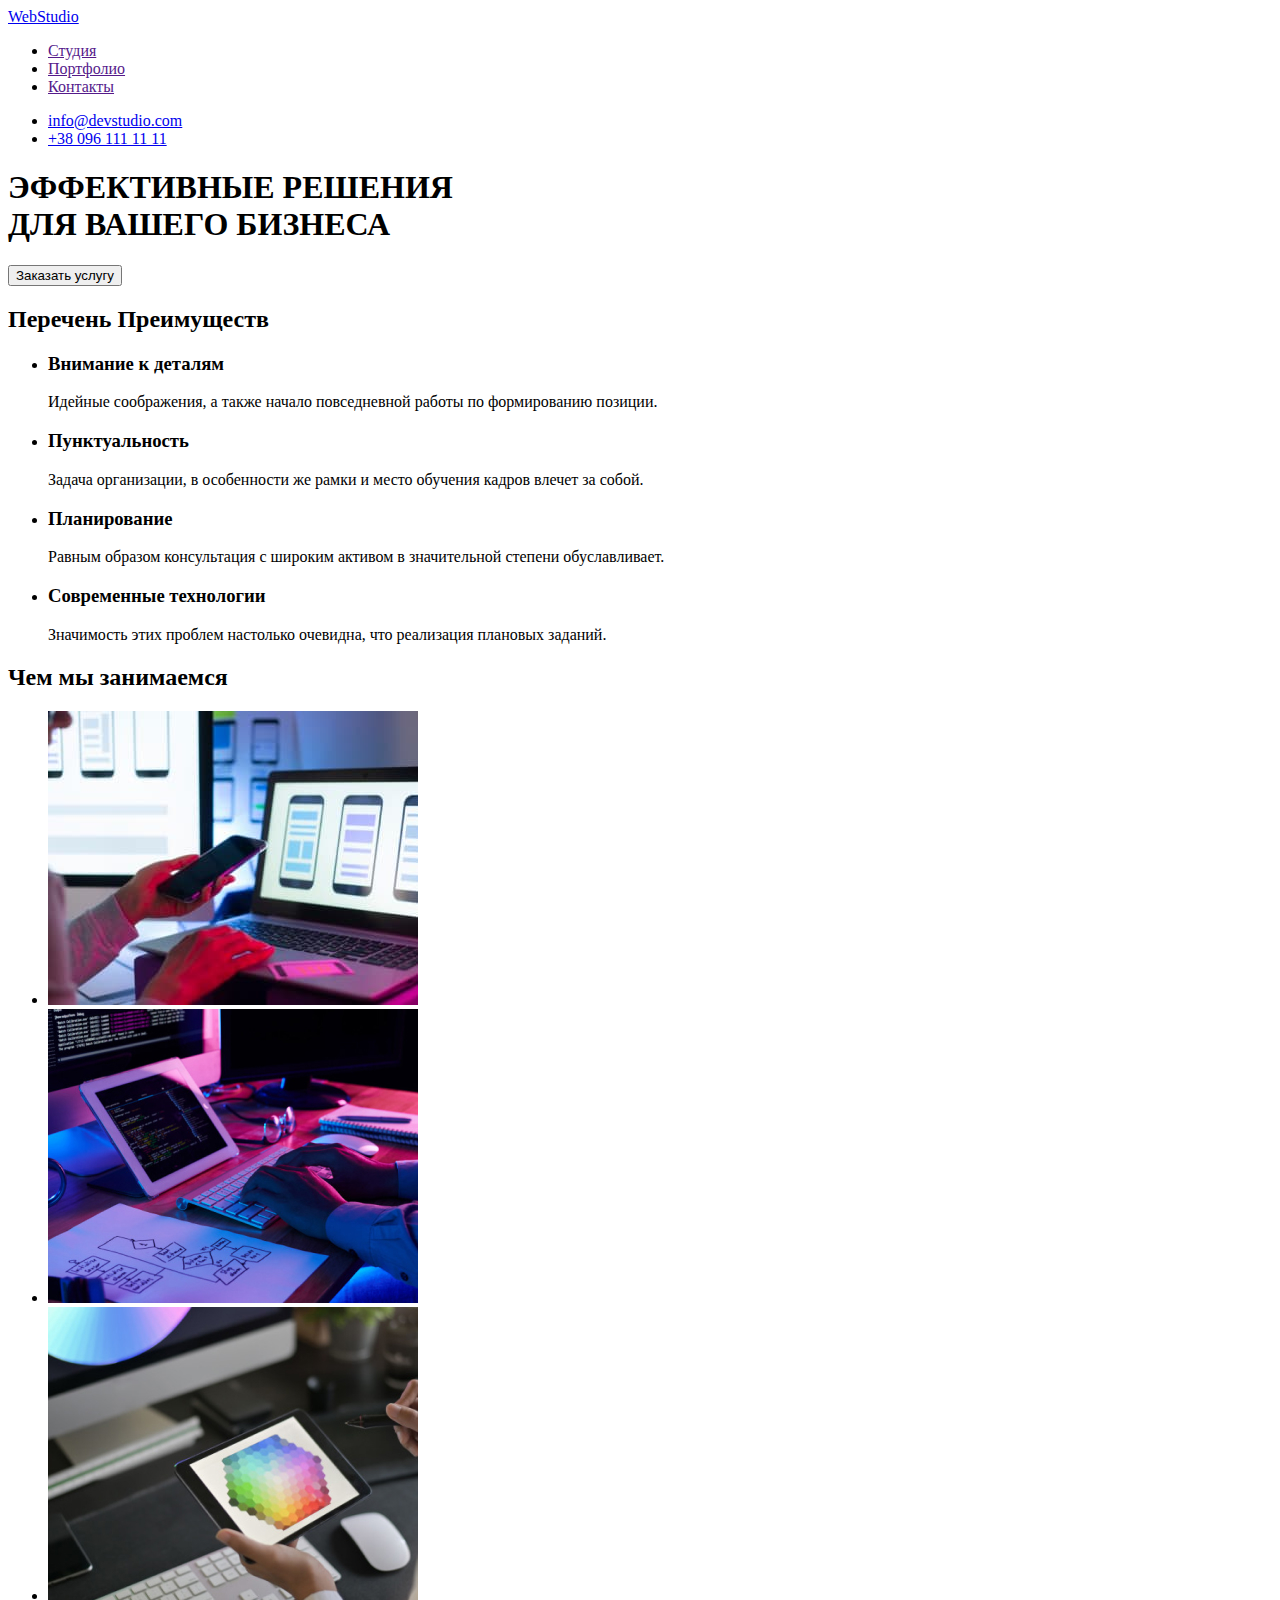
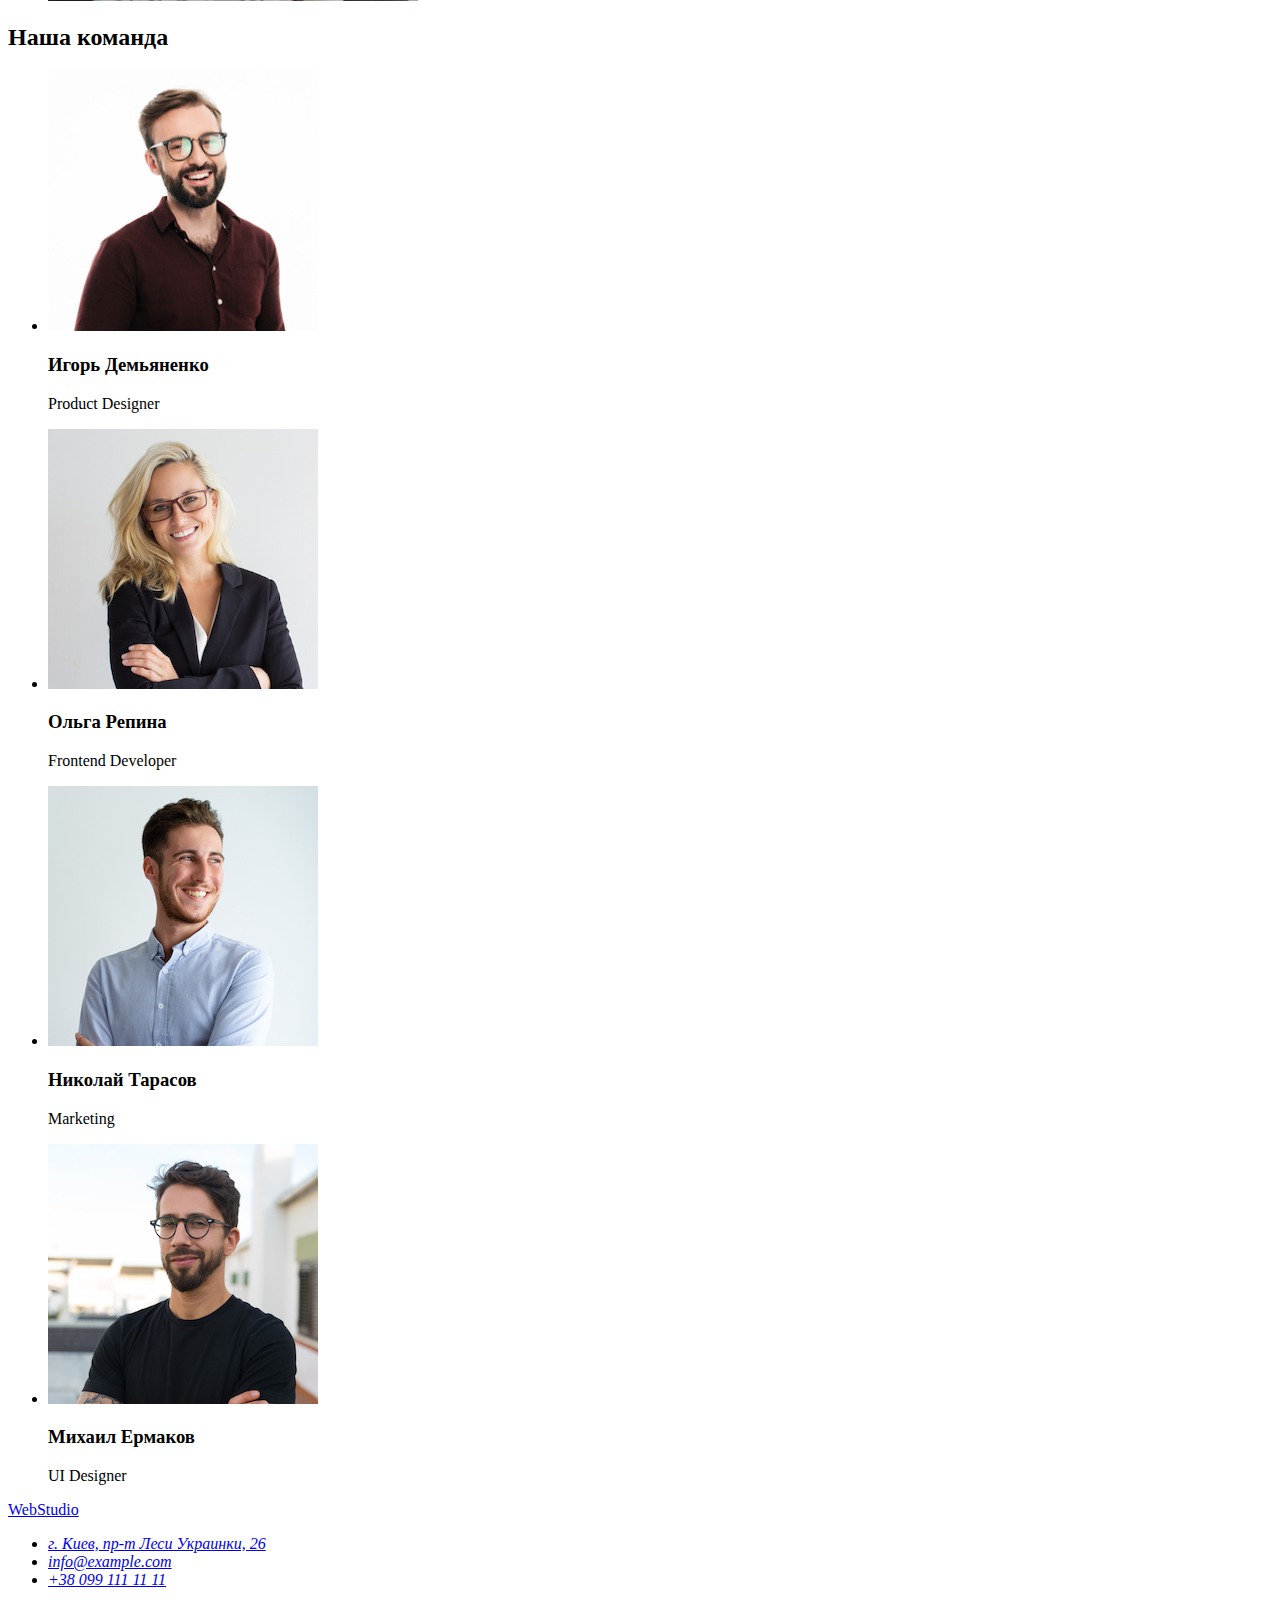
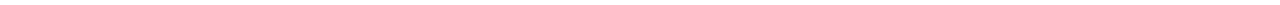
==== index.html @ 92d3eced "Initial commit" ====
<!DOCTYPE html>
<html lang="ru">
  <head>
    <meta charset="UTF-8" />
    <meta http-equiv="X-UA-Compatible" content="IE=edge" />
    <meta name="viewport" content="width=device-width, initial-scale=1.0" />
    <title>WebStudio</title>
  </head>
  <body>
    <!--Шапка-->
    <header>
      <nav>
        <a href="./index.html">WebStudio</a>
        <ul>
          <li><a href="">Студия</a></li>
          <li><a href="">Портфолио</a></li>
          <li><a href="">Контакты</a></li>
        </ul>
      </nav>
      <ul>
        <li><a href="mailto:info@devstudio.com">info@devstudio.com</a></li>
        <li><a href="tel:+380961111111">+38 096 111 11 11</a></li>
      </ul>
    </header>
    <!--Основа-->
    <main>
      <!--Основная часть-->
      <section>
        <h1>
          ЭФФЕКТИВНЫЕ РЕШЕНИЯ <br />
          ДЛЯ ВАШЕГО БИЗНЕСА
        </h1>
        <button type="button">Заказать услугу</button>
      </section>
      <!--Качества-->
      <section>
        <h2>Перечень Преимуществ</h2>
        <ul>
          <li>
            <h3>Внимание к деталям</h3>
            <p>Идейные соображения, а также начало повседневной работы по формированию позиции.</p>
          </li>
          <li>
            <h3>Пунктуальность</h3>
            <p>
              Задача организации, в особенности же рамки и место обучения кадров влечет за собой.
            </p>
          </li>
          <li>
            <h3>Планирование</h3>
            <p>
              Равным образом консультация с широким активом в значительной степени обуславливает.
            </p>
          </li>
          <li>
            <h3>Современные технологии</h3>
            <p>Значимость этих проблем настолько очевидна, что реализация плановых заданий.</p>
          </li>
        </ul>
      </section>
      <!--Картинки-->
      <section>
        <h2>Чем мы занимаемся</h2>
        <ul>
          <li>
            <img src="./images/logo1.jpg" alt="Набор текста на клавиатуре" width="370" />
          </li>
          <li>
            <img src="./images/logo2.jpg" alt="Работа за компьютером" width="370" />
          </li>
          <li>
            <img src="./images/logo3.jpg" alt="Работа за планшетом" width="370" />
          </li>
        </ul>
      </section>
      <!--Состав команды-->
      <section>
        <h2>Наша команда</h2>
        <ul>
          <li>
            <img src="./images/photo1.jpg" alt="сотрудник1" width="270" />
            <h3>Игорь Демьяненко</h3>
            <p>Product Designer</p>
          </li>
          <li>
            <img src="./images/photo2.jpg" alt="сотрудник2" width="270" />
            <h3>Ольга Репина</h3>
            <p>Frontend Developer</p>
          </li>
          <li>
            <img src="./images/photo3.jpg" alt="сотрудник3" width="270" />
            <h3>Николай Тарасов</h3>
            <p>Marketing</p>
          </li>
          <li>
            <img src="./images/photo4.jpg" alt="сотрудник4" width="270" />
            <h3>Михаил Ермаков</h3>
            <p>UI Designer</p>
          </li>
        </ul>
      </section>
    </main>
    <!--Футер-->
    <footer>
      <a href="./index.html">WebStudio</a>
      <address>
        <ul>
          <li>
            <a href="https://bit.ly/3pXMvUd" target="_blank" rel="noopener noreferrer"
              >г. Киев, пр-т Леси Украинки, 26</a
            >
          </li>
          <li><a href="mailto:info@example.com">info@example.com</a></li>
          <li>
            <a href="tel:+380991111111">+38 099 111 11 11</a>
          </li>
        </ul>
      </address>
    </footer>
  </body>
</html>
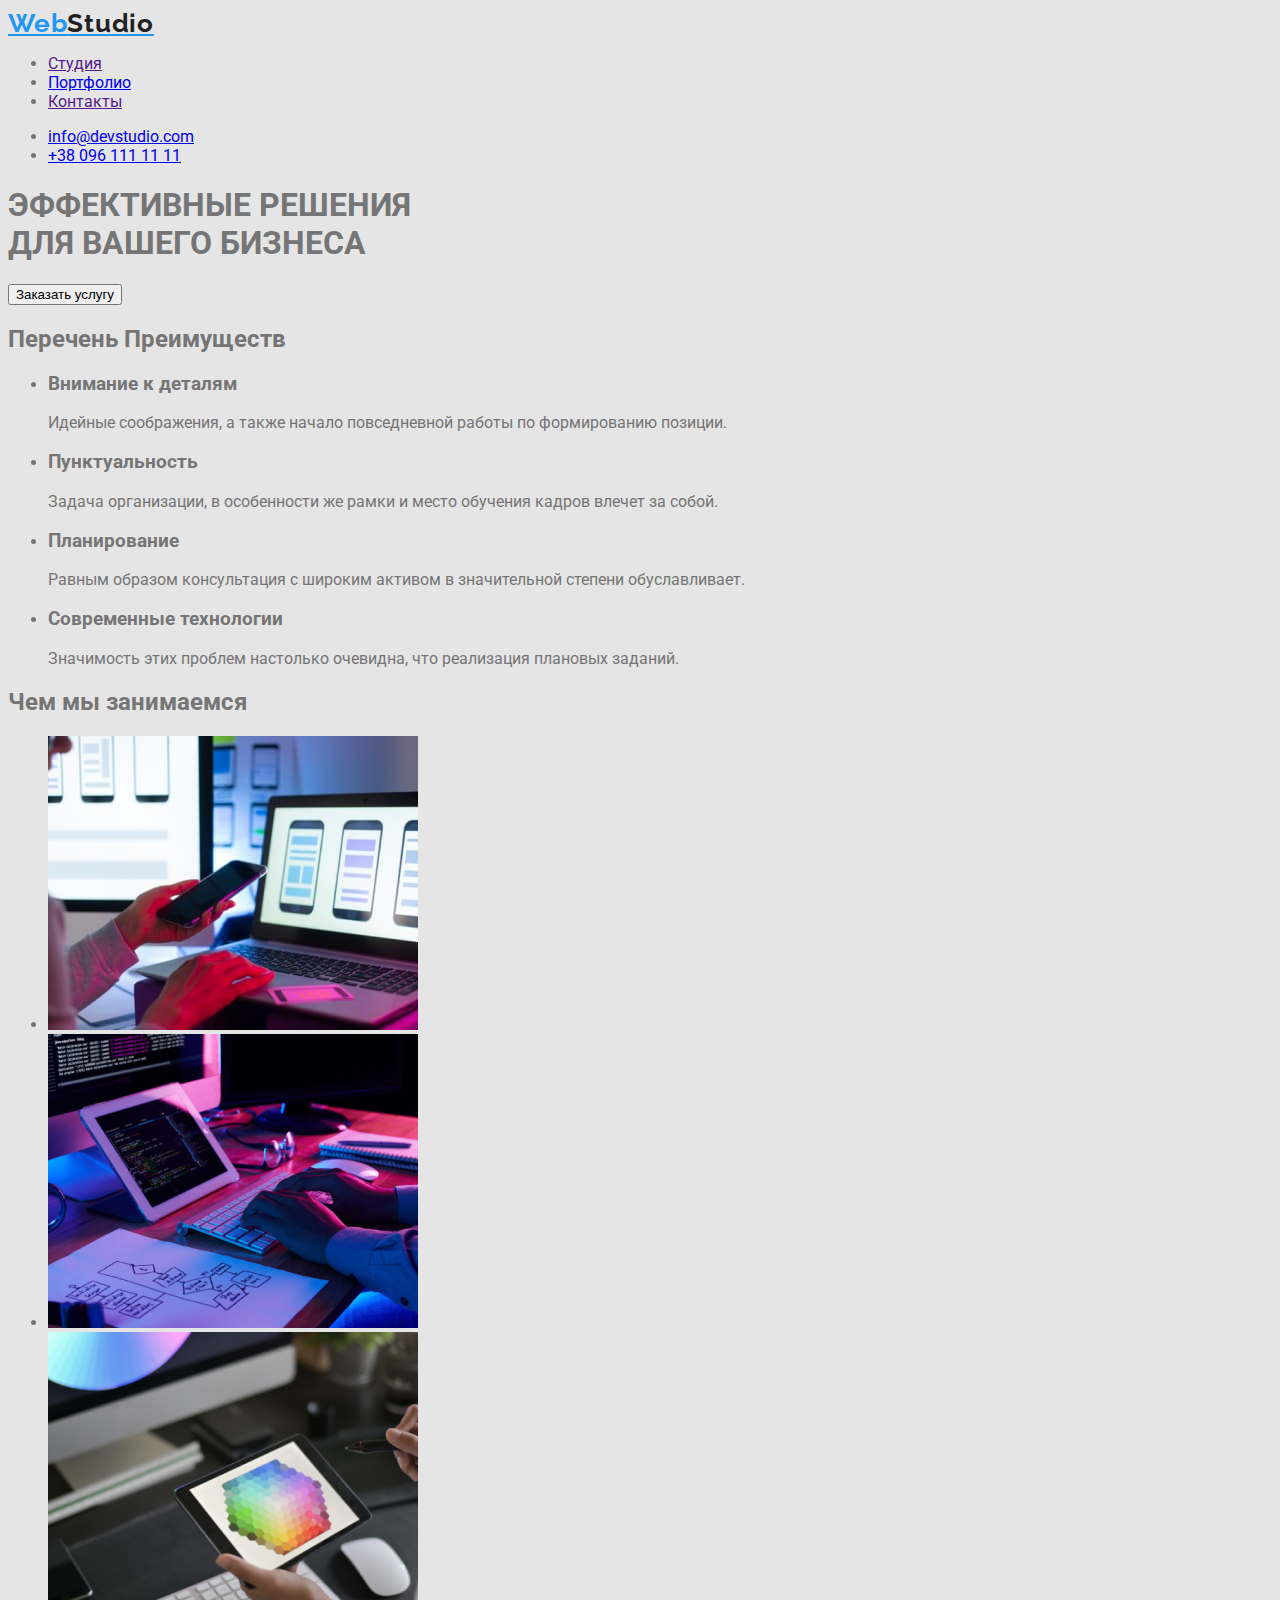
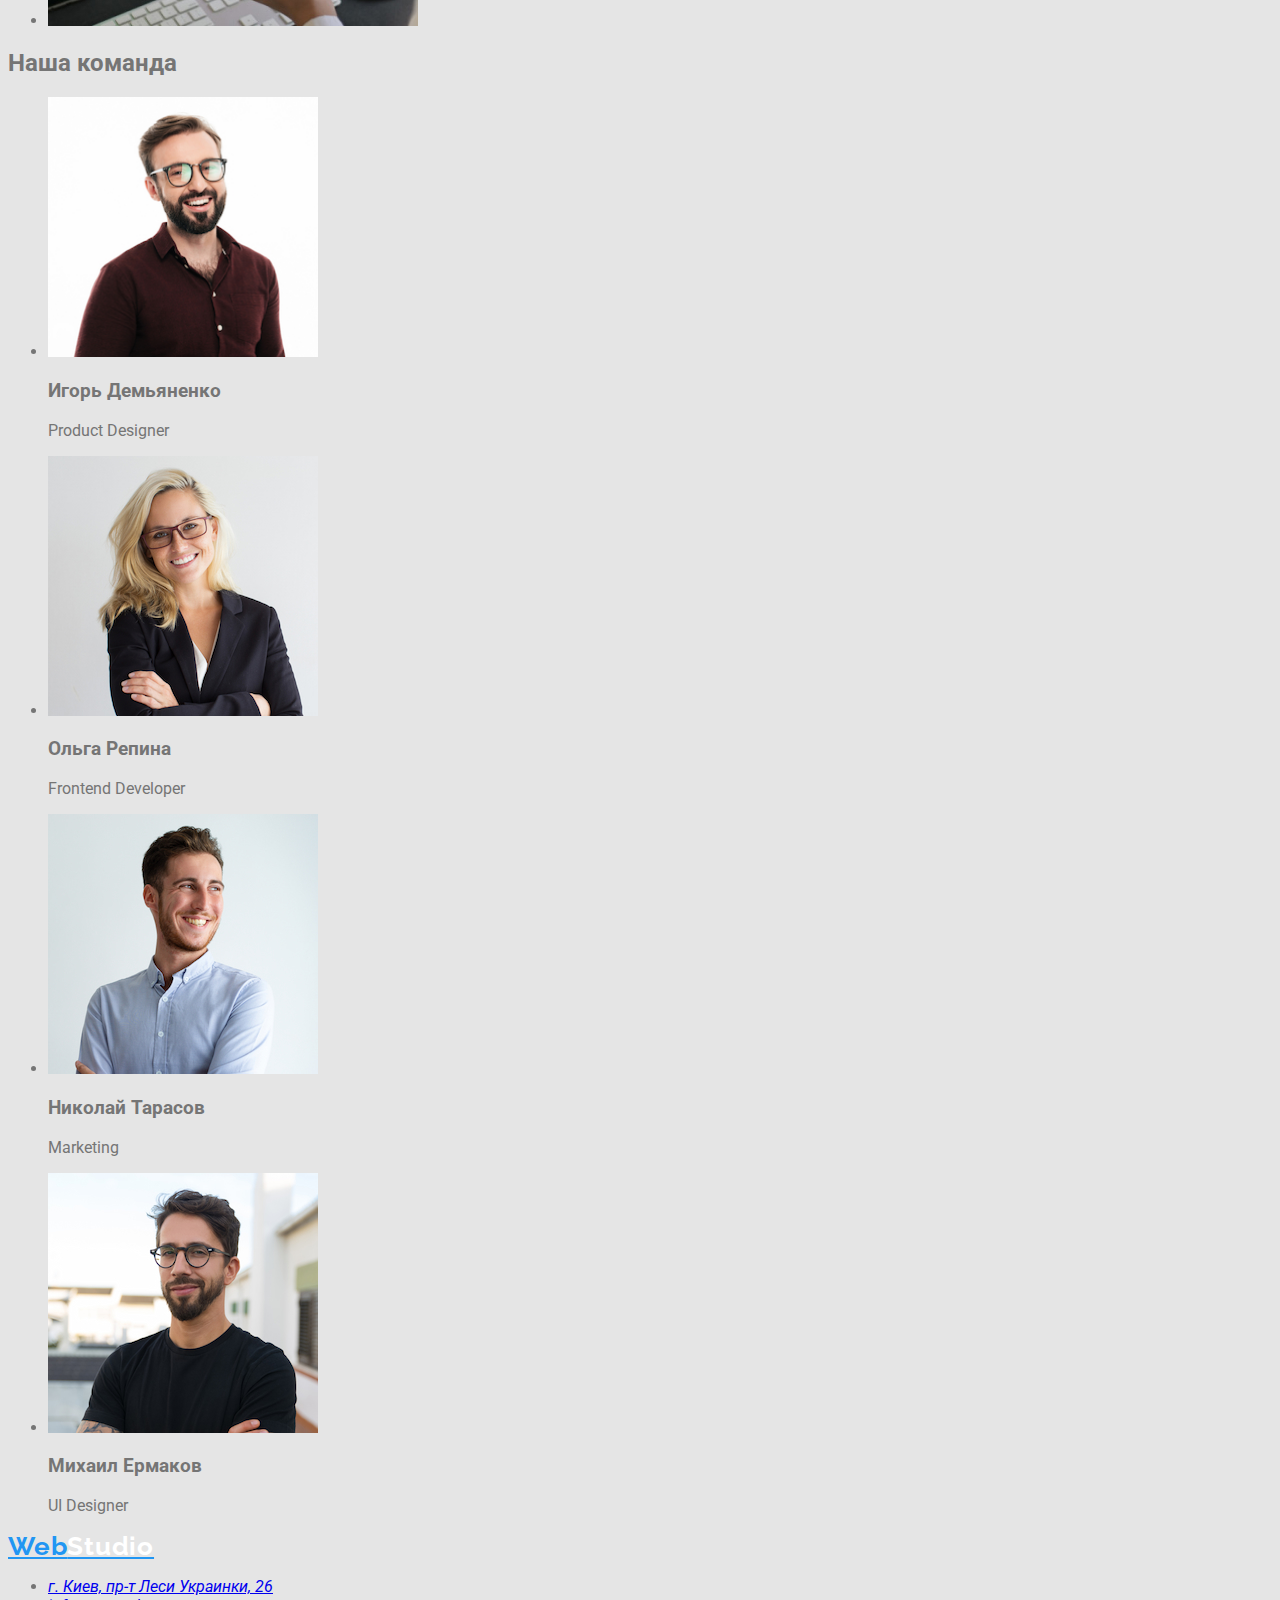
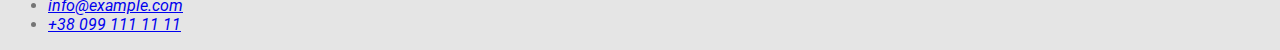
==== commit d560e4e9: "started adding styles" ====
--- a/index.html
+++ b/index.html
@@ -5,19 +5,24 @@
     <meta http-equiv="X-UA-Compatible" content="IE=edge" />
     <meta name="viewport" content="width=device-width, initial-scale=1.0" />
     <title>WebStudio</title>
+    <link
+      href="https://fonts.googleapis.com/css2?family=Raleway:wght@700&family=Roboto:wght@400;500;700;900&display=swap"
+      rel="stylesheet"
+    />
+    <link rel="stylesheet" href="./css/styles.css" />
   </head>
   <body>
     <!--Шапка-->
-    <header>
+    <header class="page-header">
       <nav>
-        <a href="./index.html">WebStudio</a>
-        <ul>
-          <li><a href="">Студия</a></li>
-          <li><a href="">Портфолио</a></li>
-          <li><a href="">Контакты</a></li>
+        <a href="./index.html" class="logo">Web<span class="studio-header">Studio</span></a>
+        <ul class="site-nav list">
+          <li><a href="" class="link">Студия</a></li>
+          <li><a href="./portfolio.html" class="link">Портфолио</a></li>
+          <li><a href="" class="link">Контакты</a></li>
         </ul>
       </nav>
-      <ul>
+      <ul class="contacts">
         <li><a href="mailto:info@devstudio.com">info@devstudio.com</a></li>
         <li><a href="tel:+380961111111">+38 096 111 11 11</a></li>
       </ul>
@@ -102,7 +107,7 @@
     </main>
     <!--Футер-->
     <footer>
-      <a href="./index.html">WebStudio</a>
+      <a href="./index.html" class="logo">Web<span class="studio-footer">Studio</span></a>
       <address>
         <ul>
           <li>
--- a/css/styles.css
+++ b/css/styles.css
@@ -0,0 +1,34 @@
+body {
+  color: rgba(117, 117, 117, 1);
+  background-color: #e5e5e5;
+  font-family: Roboto, sans-serif;
+}
+
+.logo {
+  font-family: 'Raleway', sans-serif;
+  font-style: normal;
+  font-weight: 700;
+  font-size: 26px;
+  line-height: 1, 19;
+  letter-spacing: 0.03em;
+  color: #2196f3;
+}
+
+.studio-header {
+  color: #212121;
+}
+
+.studio-footer {
+  color: #ffffff;
+}
+
+/* Цвет основного текста  #212121; */
+/* Вторичный цвет rgba(117, 117, 117, 1) */
+/* Номер #757575; */
+/* Акцент #2196F3 */
+/* Белый цвет(хэдэр) #FFFFFF */
+
+/* Футер rgba(255, 255, 255, 0.6); Адресс rgba(255, 255, 255, 1) */
+/* Бэкграунд-темный  #2F303A; */
+/* Бэкграунд-светлый #E5E5E5 */
+/* Бэкграунд-светлый-2 #F5F4FA */
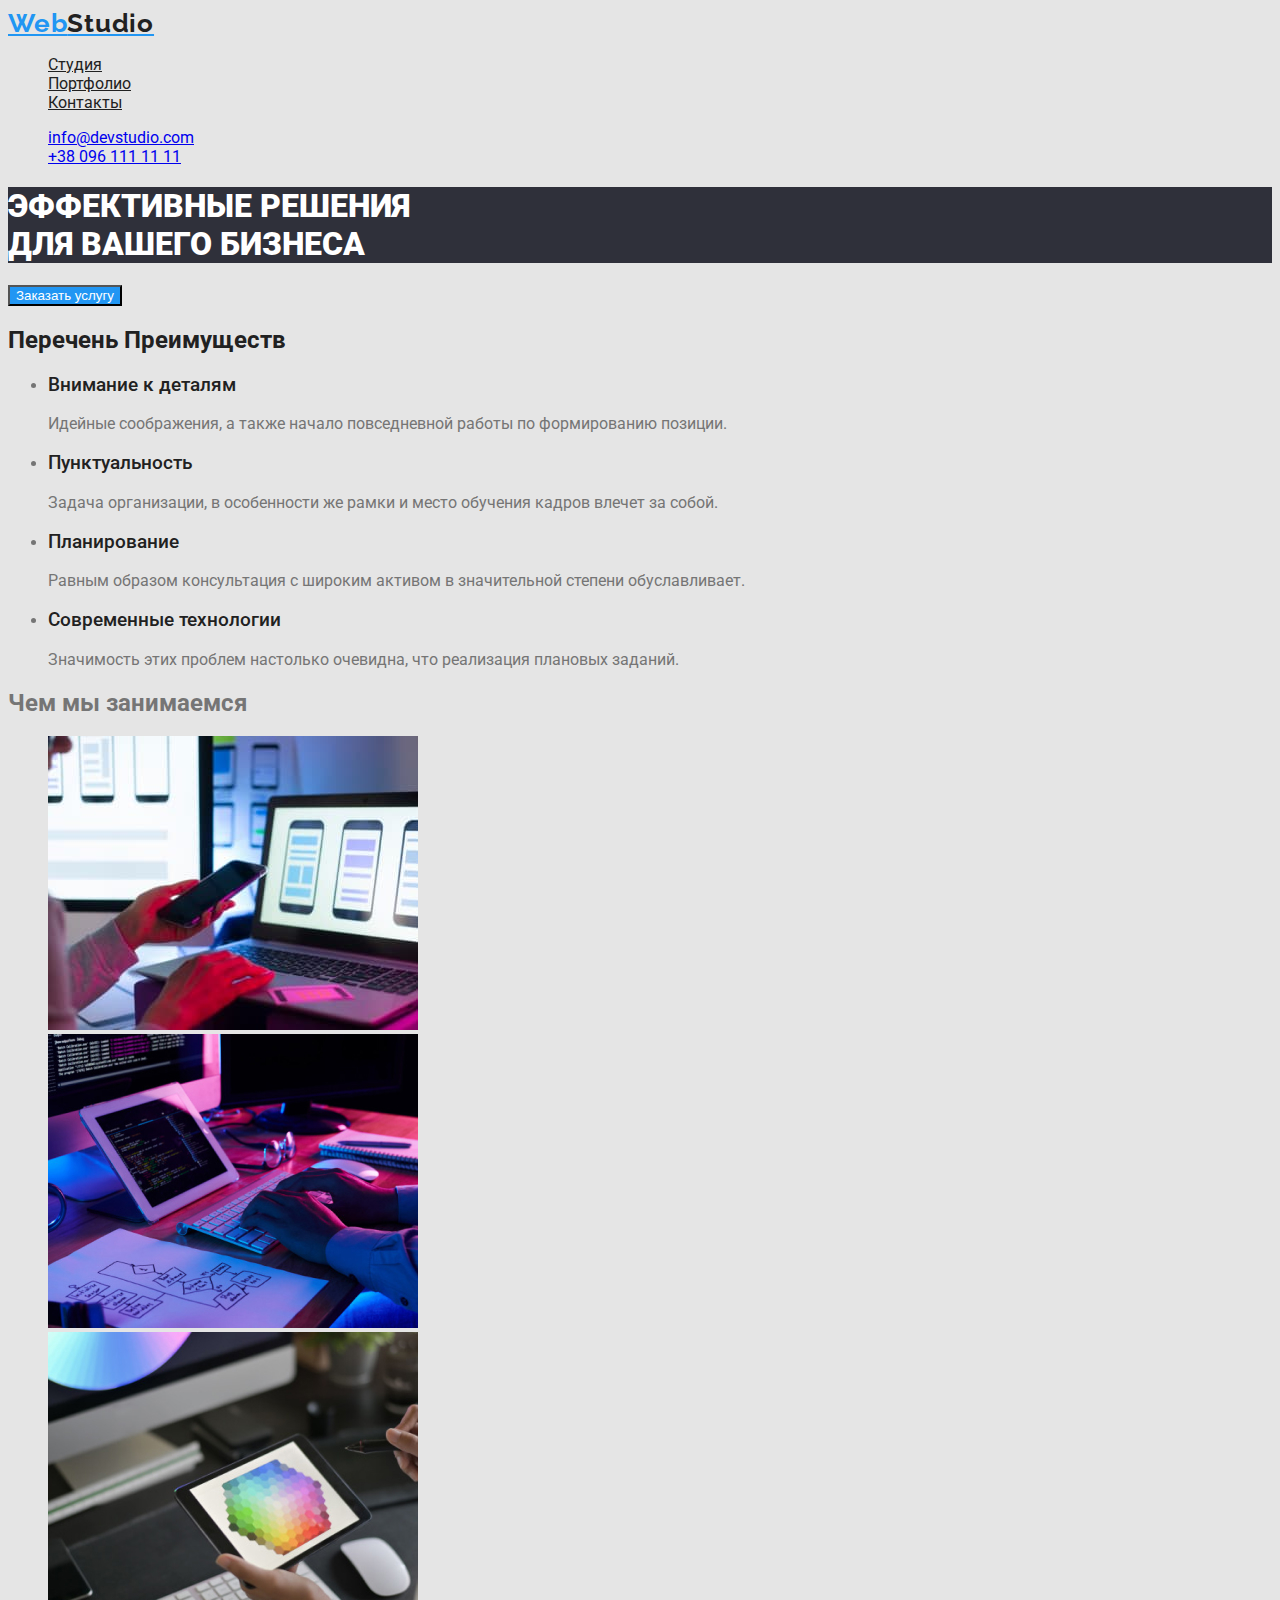
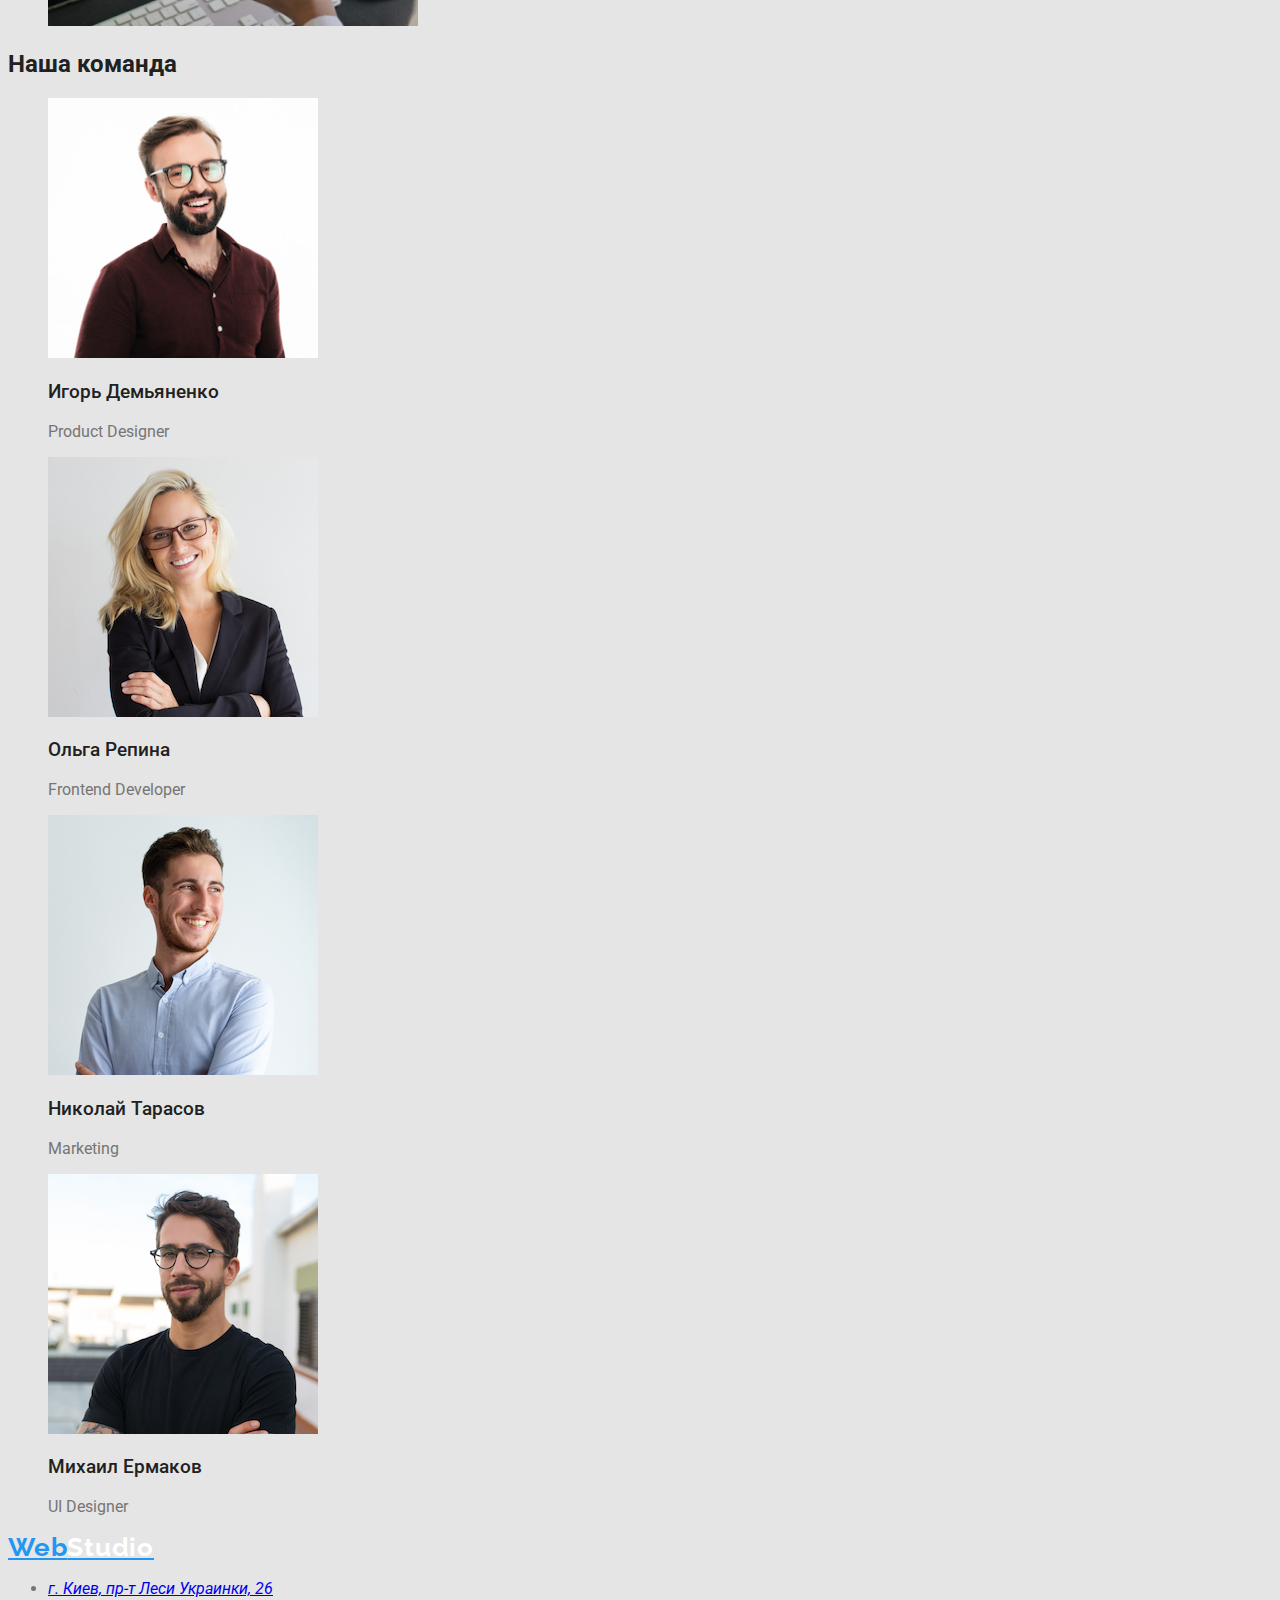
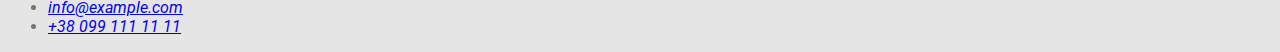
==== commit d4715775: "working on css (day2)" ====
--- a/index.html
+++ b/index.html
@@ -22,51 +22,51 @@
           <li><a href="" class="link">Контакты</a></li>
         </ul>
       </nav>
-      <ul class="contacts">
-        <li><a href="mailto:info@devstudio.com">info@devstudio.com</a></li>
-        <li><a href="tel:+380961111111">+38 096 111 11 11</a></li>
+      <ul class="contacts list">
+        <li><a href="mailto:info@devstudio.com" class="link">info@devstudio.com</a></li>
+        <li><a href="tel:+380961111111" class="link">+38 096 111 11 11</a></li>
       </ul>
     </header>
     <!--Основа-->
     <main>
       <!--Основная часть-->
-      <section>
-        <h1>
+      <section class="hero">
+        <h1 class="hero-title">
           ЭФФЕКТИВНЫЕ РЕШЕНИЯ <br />
           ДЛЯ ВАШЕГО БИЗНЕСА
         </h1>
-        <button type="button">Заказать услугу</button>
+        <button type="button" class="button">Заказать услугу</button>
       </section>
       <!--Качества-->
-      <section>
-        <h2>Перечень Преимуществ</h2>
-        <ul>
+      <section class="section">
+        <h2 class="section-title">Перечень Преимуществ</h2>
+        <ul class="features-list">
           <li>
-            <h3>Внимание к деталям</h3>
+            <h3 class="title">Внимание к деталям</h3>
             <p>Идейные соображения, а также начало повседневной работы по формированию позиции.</p>
           </li>
           <li>
-            <h3>Пунктуальность</h3>
+            <h3 class="title">Пунктуальность</h3>
             <p>
               Задача организации, в особенности же рамки и место обучения кадров влечет за собой.
             </p>
           </li>
           <li>
-            <h3>Планирование</h3>
+            <h3 class="title">Планирование</h3>
             <p>
               Равным образом консультация с широким активом в значительной степени обуславливает.
             </p>
           </li>
           <li>
-            <h3>Современные технологии</h3>
+            <h3 class="title">Современные технологии</h3>
             <p>Значимость этих проблем настолько очевидна, что реализация плановых заданий.</p>
           </li>
         </ul>
       </section>
       <!--Картинки-->
-      <section>
+      <section class="section">
         <h2>Чем мы занимаемся</h2>
-        <ul>
+        <ul class="list">
           <li>
             <img src="./images/logo1.jpg" alt="Набор текста на клавиатуре" width="370" />
           </li>
@@ -79,27 +79,27 @@
         </ul>
       </section>
       <!--Состав команды-->
-      <section>
-        <h2>Наша команда</h2>
-        <ul>
+      <section class="section">
+        <h2 class="section-title">Наша команда</h2>
+        <ul class="team-list">
           <li>
             <img src="./images/photo1.jpg" alt="сотрудник1" width="270" />
-            <h3>Игорь Демьяненко</h3>
+            <h3 class="title">Игорь Демьяненко</h3>
             <p>Product Designer</p>
           </li>
           <li>
             <img src="./images/photo2.jpg" alt="сотрудник2" width="270" />
-            <h3>Ольга Репина</h3>
+            <h3 class="title">Ольга Репина</h3>
             <p>Frontend Developer</p>
           </li>
           <li>
             <img src="./images/photo3.jpg" alt="сотрудник3" width="270" />
-            <h3>Николай Тарасов</h3>
+            <h3 class="title">Николай Тарасов</h3>
             <p>Marketing</p>
           </li>
           <li>
             <img src="./images/photo4.jpg" alt="сотрудник4" width="270" />
-            <h3>Михаил Ермаков</h3>
+            <h3 class="title">Михаил Ермаков</h3>
             <p>UI Designer</p>
           </li>
         </ul>
--- a/css/styles.css
+++ b/css/styles.css
@@ -1,34 +1,98 @@
+:root {
+  --hero-text-color: #ffffff;
+  --primary-text-color: rgba(117, 117, 117, 1);
+  --title-text-color: #212121;
+  --accent-color: #2196f3;
+  --second-bcg-color: #2f303a;
+}
+
 body {
-  color: rgba(117, 117, 117, 1);
+  color: var(--primary-text-color);
   background-color: #e5e5e5;
   font-family: Roboto, sans-serif;
 }
 
+.list,
+.team-list {
+  list-style: none;
+}
+
+h1 {
+  font-weight: 900;
+}
+
+h2 {
+  font-weight: 700;
+}
+
+h3 {
+  font-weight: 500;
+}
+
 .logo {
   font-family: 'Raleway', sans-serif;
-  font-style: normal;
   font-weight: 700;
   font-size: 26px;
-  line-height: 1, 19;
+  line-height: 1.19;
   letter-spacing: 0.03em;
-  color: #2196f3;
+  color: var(--accent-color);
 }
 
+/* Header */
 .studio-header {
-  color: #212121;
+  color: var(--title-text-color);
 }
 
-.studio-footer {
-  color: #ffffff;
+/* Site nav */
+.site-nav .link {
+  color: var(--title-text-color);
 }
 
-/* Цвет основного текста  #212121; */
-/* Вторичный цвет rgba(117, 117, 117, 1) */
-/* Номер #757575; */
-/* Акцент #2196F3 */
-/* Белый цвет(хэдэр) #FFFFFF */
+.site-nav .link:hover,
+.site-nav .link:focus {
+  color: var(--accent-color);
+}
 
-/* Футер rgba(255, 255, 255, 0.6); Адресс rgba(255, 255, 255, 1) */
-/* Бэкграунд-темный  #2F303A; */
-/* Бэкграунд-светлый #E5E5E5 */
-/* Бэкграунд-светлый-2 #F5F4FA */
+/* Hero */
+.hero-title {
+  color: var(--hero-text-color);
+  background-color: var(--second-bcg-color);
+}
+
+/* Features */
+.features-list .title,
+.title {
+  color: var(--title-text-color);
+}
+
+/* Section */
+.section-title {
+  color: var(--title-text-color);
+}
+
+.button {
+  color: var(--hero-text-color);
+  background-color: var(--accent-color);
+}
+
+/* Portfolio */
+.tech-title {
+  font-weight: 700;
+  font-size: 18px;
+  line-height: 36px;
+  letter-spacing: 2;
+  color: var(--title-text-color);
+}
+
+.tech-text {
+  font-weight: 400;
+  font-size: 16px;
+  line-height: 30px;
+  letter-spacing: 1.8;
+  color: var(--title-text-color);
+}
+
+/* Footer */
+.studio-footer {
+  color: var(--hero-text-color);
+}
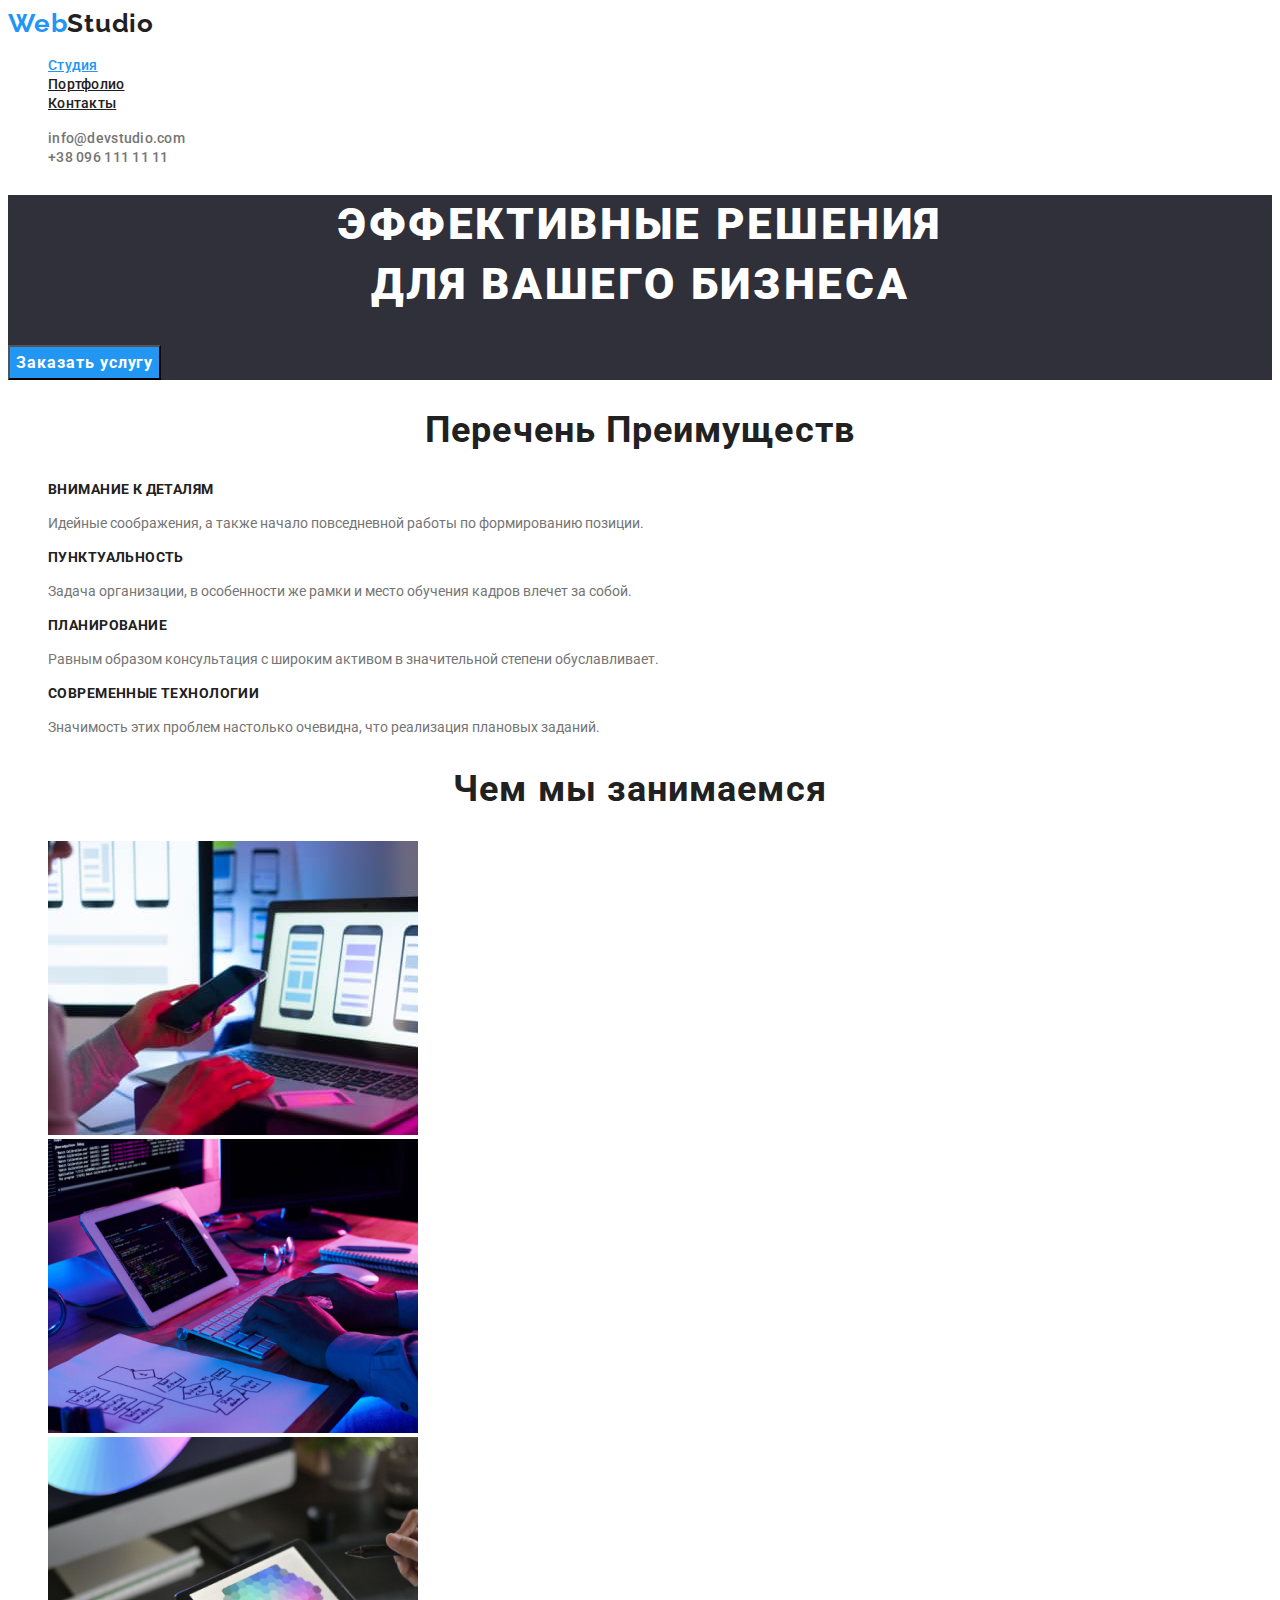
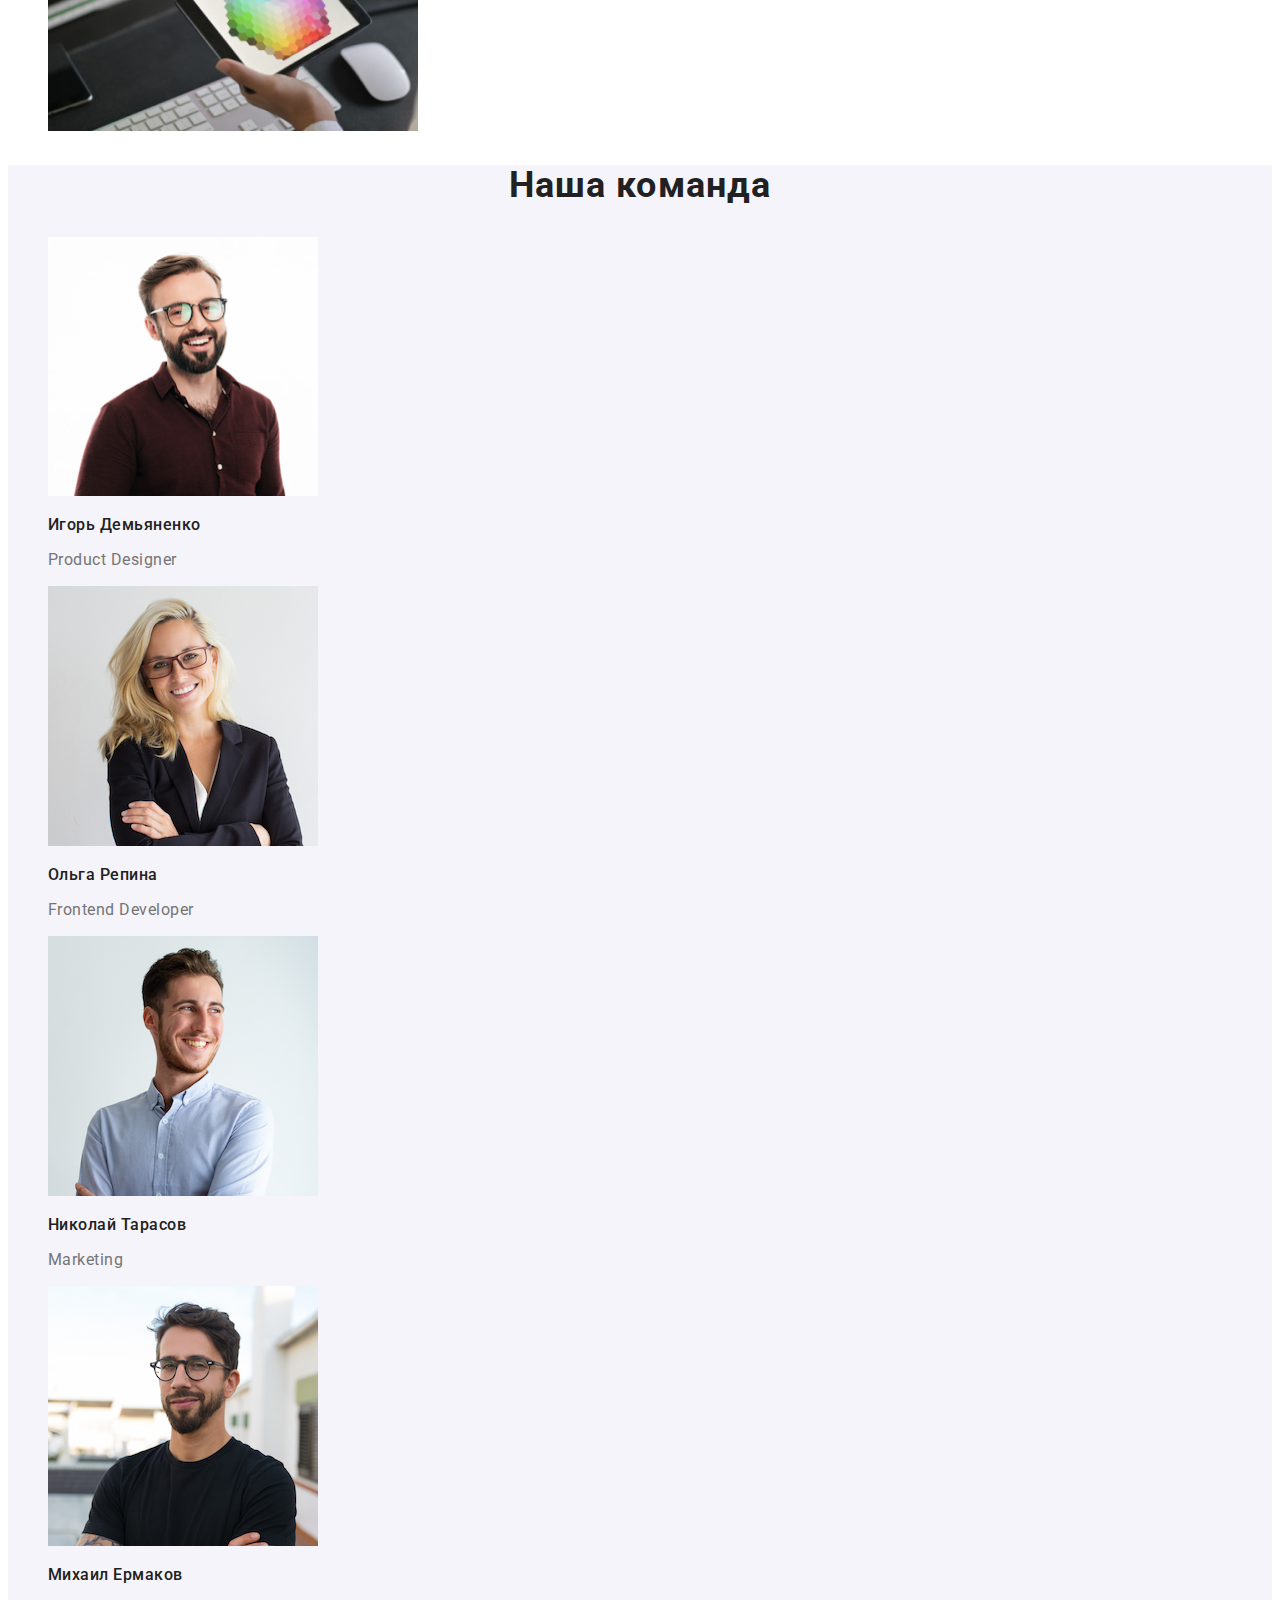
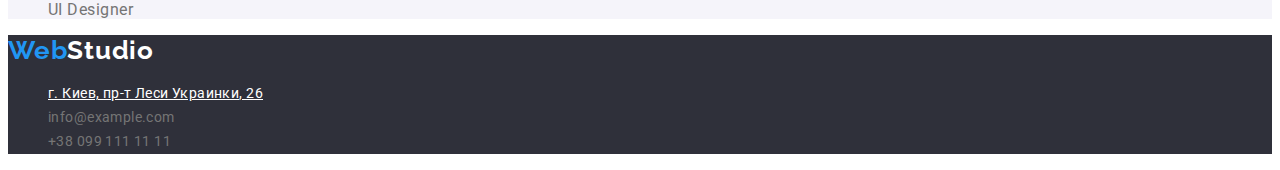
==== commit 3bae4ffe: "css added by instructions" ====
--- a/index.html
+++ b/index.html
@@ -13,18 +13,20 @@
   </head>
   <body>
     <!--Шапка-->
-    <header class="page-header">
+    <header class="header">
       <nav>
         <a href="./index.html" class="logo">Web<span class="studio-header">Studio</span></a>
         <ul class="site-nav list">
-          <li><a href="" class="link">Студия</a></li>
+          <li><a href="" class="link current">Студия</a></li>
           <li><a href="./portfolio.html" class="link">Портфолио</a></li>
           <li><a href="" class="link">Контакты</a></li>
         </ul>
       </nav>
-      <ul class="contacts list">
-        <li><a href="mailto:info@devstudio.com" class="link">info@devstudio.com</a></li>
-        <li><a href="tel:+380961111111" class="link">+38 096 111 11 11</a></li>
+      <ul class="list">
+        <li>
+          <a href="mailto:info@devstudio.com" class="link header-contacts">info@devstudio.com</a>
+        </li>
+        <li><a href="tel:+380961111111" class="link header-contacts">+38 096 111 11 11</a></li>
       </ul>
     </header>
     <!--Основа-->
@@ -35,37 +37,41 @@
           ЭФФЕКТИВНЫЕ РЕШЕНИЯ <br />
           ДЛЯ ВАШЕГО БИЗНЕСА
         </h1>
-        <button type="button" class="button">Заказать услугу</button>
+        <button type="button" class="button primary">Заказать услугу</button>
       </section>
       <!--Качества-->
       <section class="section">
         <h2 class="section-title">Перечень Преимуществ</h2>
         <ul class="features-list">
           <li>
-            <h3 class="title">Внимание к деталям</h3>
-            <p>Идейные соображения, а также начало повседневной работы по формированию позиции.</p>
+            <h3 class="title-features">Внимание к деталям</h3>
+            <p class="features-text">
+              Идейные соображения, а также начало повседневной работы по формированию позиции.
+            </p>
           </li>
           <li>
-            <h3 class="title">Пунктуальность</h3>
-            <p>
+            <h3 class="title-features">Пунктуальность</h3>
+            <p class="features-text">
               Задача организации, в особенности же рамки и место обучения кадров влечет за собой.
             </p>
           </li>
           <li>
-            <h3 class="title">Планирование</h3>
-            <p>
+            <h3 class="title-features">Планирование</h3>
+            <p class="features-text">
               Равным образом консультация с широким активом в значительной степени обуславливает.
             </p>
           </li>
           <li>
-            <h3 class="title">Современные технологии</h3>
-            <p>Значимость этих проблем настолько очевидна, что реализация плановых заданий.</p>
+            <h3 class="title-features">Современные технологии</h3>
+            <p class="features-text">
+              Значимость этих проблем настолько очевидна, что реализация плановых заданий.
+            </p>
           </li>
         </ul>
       </section>
       <!--Картинки-->
       <section class="section">
-        <h2>Чем мы занимаемся</h2>
+        <h2 class="section-title">Чем мы занимаемся</h2>
         <ul class="list">
           <li>
             <img src="./images/logo1.jpg" alt="Набор текста на клавиатуре" width="370" />
@@ -79,45 +85,49 @@
         </ul>
       </section>
       <!--Состав команды-->
-      <section class="section">
+      <section class="team-section">
         <h2 class="section-title">Наша команда</h2>
         <ul class="team-list">
           <li>
             <img src="./images/photo1.jpg" alt="сотрудник1" width="270" />
             <h3 class="title">Игорь Демьяненко</h3>
-            <p>Product Designer</p>
+            <p class="team-text">Product Designer</p>
           </li>
           <li>
             <img src="./images/photo2.jpg" alt="сотрудник2" width="270" />
             <h3 class="title">Ольга Репина</h3>
-            <p>Frontend Developer</p>
+            <p class="team-text">Frontend Developer</p>
           </li>
           <li>
             <img src="./images/photo3.jpg" alt="сотрудник3" width="270" />
             <h3 class="title">Николай Тарасов</h3>
-            <p>Marketing</p>
+            <p class="team-text">Marketing</p>
           </li>
           <li>
             <img src="./images/photo4.jpg" alt="сотрудник4" width="270" />
             <h3 class="title">Михаил Ермаков</h3>
-            <p>UI Designer</p>
+            <p class="team-text">UI Designer</p>
           </li>
         </ul>
       </section>
     </main>
     <!--Футер-->
-    <footer>
+    <footer class="footer">
       <a href="./index.html" class="logo">Web<span class="studio-footer">Studio</span></a>
       <address>
-        <ul>
+        <ul class="footer-list">
           <li>
-            <a href="https://bit.ly/3pXMvUd" target="_blank" rel="noopener noreferrer"
+            <a
+              href="https://bit.ly/3pXMvUd"
+              target="_blank"
+              class="location"
+              rel="noopener noreferrer"
               >г. Киев, пр-т Леси Украинки, 26</a
             >
           </li>
-          <li><a href="mailto:info@example.com">info@example.com</a></li>
+          <li><a href="mailto:info@example.com" class="footer-contacts">info@example.com</a></li>
           <li>
-            <a href="tel:+380991111111">+38 099 111 11 11</a>
+            <a href="tel:+380991111111" class="footer-contacts">+38 099 111 11 11</a>
           </li>
         </ul>
       </address>
--- a/css/styles.css
+++ b/css/styles.css
@@ -3,40 +3,85 @@
   --primary-text-color: rgba(117, 117, 117, 1);
   --title-text-color: #212121;
   --accent-color: #2196f3;
-  --second-bcg-color: #2f303a;
-}
+  --header-bg-color: #ffffff;
+  --primary-bg-color: #e5e5e5;
+  --second-bg-color: #2f303a;
+  --third-bg-color: #f5f4fa;
+}
+
+/* General */
 
 body {
   color: var(--primary-text-color);
-  background-color: #e5e5e5;
   font-family: Roboto, sans-serif;
 }
 
+.logo {
+  font-family: 'Raleway', sans-serif;
+  font-weight: 700;
+  font-size: 26px;
+  line-height: 1.19;
+  letter-spacing: 0.03em;
+  color: var(--accent-color);
+  text-decoration: none;
+}
+
+.button:hover,
+.button:focus {
+  background-color: var(--accent-color);
+}
+
+.header {
+  color: var(--header-bg-color);
+}
+
+.header-contacts {
+  color: var(--primary-text-color);
+  font-weight: 500;
+  font-size: 14px;
+  line-height: 1.14;
+  letter-spacing: 0.02em;
+  text-decoration: none;
+}
+
+.footer-contacts {
+  color: var(--primary-text-color);
+  font-style: normal;
+  font-size: 14px;
+  line-height: 1.71;
+  letter-spacing: 0.03em;
+  text-decoration: none;
+}
+
+.footer-contacts:hover,
+.footer-contacts:focus,
+.header-contacts:hover,
+.header-contacts:focus {
+  color: var(--accent-color);
+}
+
 .list,
-.team-list {
+.team-list,
+.features-list,
+.footer-list {
   list-style: none;
 }
 
 h1 {
   font-weight: 900;
+  font-size: 44px;
+  line-height: 1.36;
+  text-align: center;
+  letter-spacing: 0.06em;
+  text-transform: uppercase;
 }
 
 h2 {
   font-weight: 700;
-}
-
-h3 {
-  font-weight: 500;
-}
-
-.logo {
-  font-family: 'Raleway', sans-serif;
-  font-weight: 700;
-  font-size: 26px;
-  line-height: 1.19;
-  letter-spacing: 0.03em;
-  color: var(--accent-color);
-}
+  color: var(--title-text-color);
+}
+
+/* Studia */
 
 /* Header */
 .studio-header {
@@ -46,6 +91,10 @@
 /* Site nav */
 .site-nav .link {
   color: var(--title-text-color);
+  font-weight: 500;
+  font-size: 14px;
+  line-height: 1.14;
+  letter-spacing: 0.02em;
 }
 
 .site-nav .link:hover,
@@ -53,10 +102,17 @@
   color: var(--accent-color);
 }
 
+.site-nav .link.current {
+  color: var(--accent-color);
+}
+
 /* Hero */
+.hero {
+  background-color: var(--second-bg-color);
+}
+
 .hero-title {
   color: var(--hero-text-color);
-  background-color: var(--second-bcg-color);
 }
 
 /* Features */
@@ -65,34 +121,113 @@
   color: var(--title-text-color);
 }
 
+.title {
+  font-weight: 500;
+  font-size: 16px;
+  line-height: 1.18;
+  letter-spacing: 0.03em;
+}
+
+.title-features {
+  color: var(--title-text-color);
+  font-weight: 700;
+  font-size: 14px;
+  line-height: 1.14;
+  letter-spacing: 0.03em;
+  text-transform: uppercase;
+}
+
+.features-text {
+  font-size: 14px;
+  line-height: 1.71;
+}
+
+.team-text {
+  font-size: 16px;
+  line-height: 1.18;
+  letter-spacing: 0.03em;
+}
+
+/* Pictures */
+
 /* Section */
 .section-title {
   color: var(--title-text-color);
-}
-
-.button {
+  font-weight: 700;
+  font-size: 36px;
+  line-height: 1.16;
+  text-align: center;
+  letter-spacing: 0.03em;
+}
+
+.team-section {
+  background-color: var(--third-bg-color);
+}
+
+/* Studio-Button */
+
+.button.primary {
+  font-weight: 700;
+  font-size: 16px;
+  line-height: 1.87;
+  align-items: center;
+  text-align: center;
+  letter-spacing: 0.06em;
   color: var(--hero-text-color);
   background-color: var(--accent-color);
+  cursor: pointer;
 }
 
 /* Portfolio */
+
+.portfolio-main {
+  background-color: var(--header-bg-color);
+}
+
+.button {
+  font-family: inherit;
+  color: var(--title-text-color);
+  background-color: var(--third-bg-color);
+  font-weight: 500;
+  font-size: 16px;
+  line-height: 1.62;
+  text-align: center;
+  letter-spacing: 0.03em;
+  cursor: pointer;
+}
+
 .tech-title {
   font-weight: 700;
   font-size: 18px;
-  line-height: 36px;
-  letter-spacing: 2;
+  line-height: 2;
+  letter-spacing: 0.06em;
   color: var(--title-text-color);
 }
 
 .tech-text {
-  font-weight: 400;
-  font-size: 16px;
-  line-height: 30px;
-  letter-spacing: 1.8;
-  color: var(--title-text-color);
+  font-size: 16px;
+  line-height: 1.8;
+  letter-spacing: 0.03em;
+  color: var(--primary-text-color);
+}
+
+.pictures-list {
+  text-decoration: none;
 }
 
 /* Footer */
 .studio-footer {
   color: var(--hero-text-color);
 }
+
+.footer {
+  background-color: var(--second-bg-color);
+}
+
+.location {
+  color: var(--header-bg-color);
+  font-style: normal;
+  font-size: 14px;
+  line-height: 1.71;
+  letter-spacing: 0.03em;
+}
